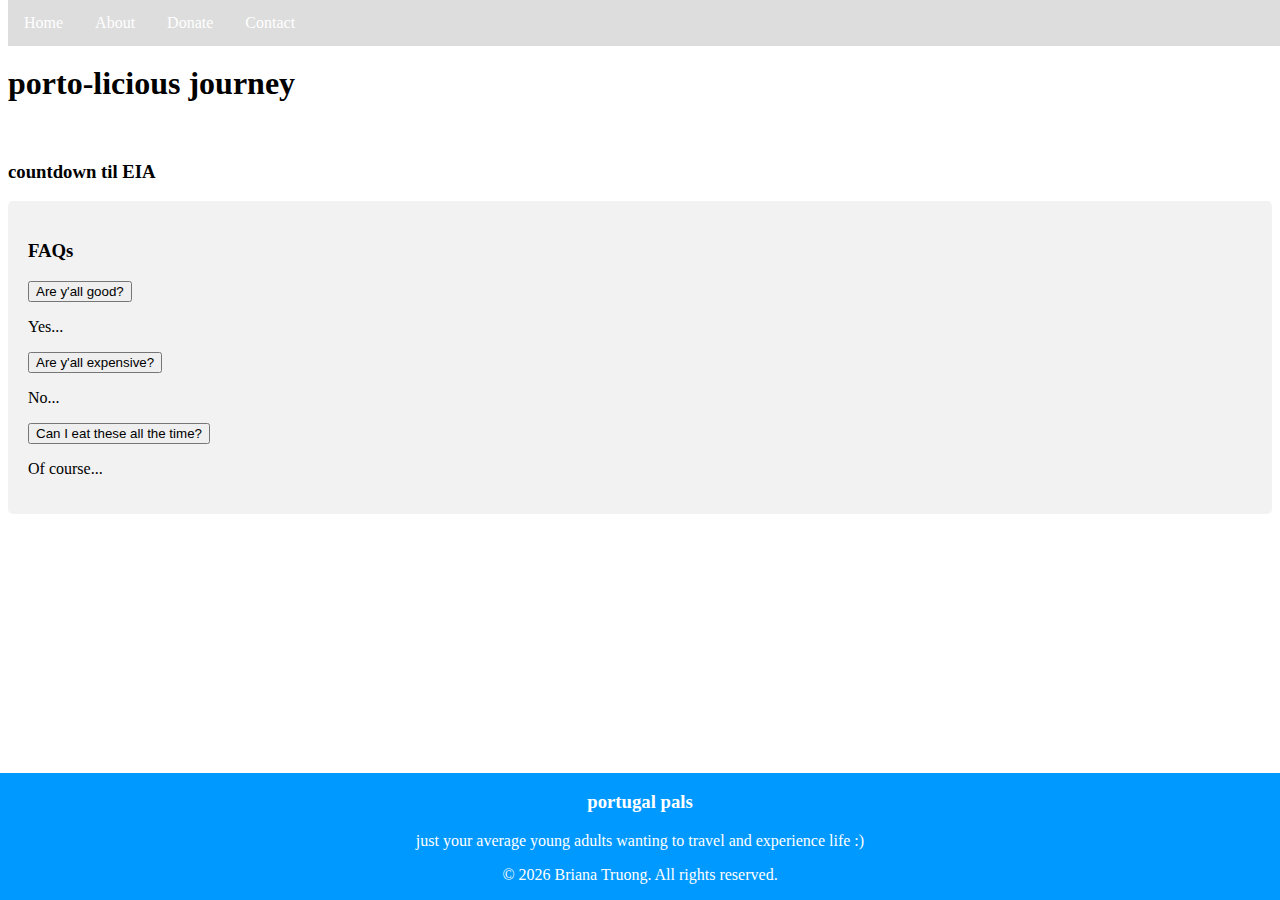
==== pages/index.html @ f3176f18 "feat: add pages" ====
<!DOCTYPE html>
<html lang="en">
<head>
  <a href="" class="skip">Skip to Main</a>

  <meta charset="UTF-8">
  <meta http-equiv="X-UA-Compatible" content="IE=edge">
  <meta name="viewport" content="width=device-width, initial-scale=1.0">
  <!--Style Sheets-->
  <link rel="stylesheet" type="text/css" href="/styles/fonts.css">
  <link rel="stylesheet" type="text/css" href="/styles/main.css">
  <script async src="/scripts.js"></script> 
  <!--Google Fonts-->
  

  <!--Icons-->


  <title>portugal pals</title>
</head>

</head>
<ul>
    <li><a href="">Home</a></li>
    <li><a href="about.html">About</a></li>
    <li><a href="fundraiser.html">Donate</a></li>
    <li><a href="contact.html">Contact</a></li>
</ul>

<body>
    <!--Hero Banner-->
    <header class="hero-container" id="top" role="banner">
        <img class="hero-image" src="assets/" alt="">
      <div class="hero-text" >
        <h1 id="top">porto-licious journey</h1><br>
        <a class="button" href=""></a>
        <h3>countdown til EIA</h3>
      </div>
    </header>

    <!--Content-->
    <section class="container accordion-container" aria-label="faq-list" role="contentinfo">
        <h3 id="faq">FAQs</h3>
        
        <button class="accordion">Are y'all good?</button>
        <div class="panel">
          <p class="paragraph">Yes...</p>
        </div>
      
        <button class="accordion">Are y'all expensive?</button>
        <div class="panel">
          <p class="paragraph">No...</p>
        </div>
      
        <button class="accordion">Can I eat these all the time?</button>
        <div class="panel">
          <p class="paragraph">Of course...</p>
        </div>
      </section>
      

<footer class="footer" role="contentinfo">
    <div class="footer-left">
        <h3>portugal pals</h3>
        <p>just your average young adults wanting to travel and experience life :)</p>
        </div>

        <div class="copyright">
            <p id="currentyear"></p>
        </div>
    </footer>
    
</body>
---- styles/main.css ----
/* Nav */
ul {
    list-style: none;
    margin: 0;
    padding: 0;
    overflow: hidden;
    background-color: #dddddd;
    position: fixed;
    top: 0;
    width: 100%;
}

li {
    float: left;
}
  
li a {
    display: block;
    color: white;
    text-align: center;
    padding: 14px 16px;
    text-decoration: none;
}
  
li a:hover:not(.active) {
    background-color: #ecca1cb7;
}
  
.active {
    background-color: #04AA6D;
}

/* Collapse Nav */
.collapsible:after {
    content: '\02795'; /* Unicode character for "plus" sign (+) */
    font-size: 13px;
    color: white;
    float: right;
    margin-left: 5px;
  }
  
  .active:after {
    content: "\2796"; /* Unicode character for "minus" sign (-) */
  }

/* Header */
/* Style the header with a grey background and some padding */
.header {
    overflow: hidden;
    background-color: #f1f1f1;
    padding: 20px 10px;
  }
  
  /* Style the header links */
  .header a {
    float: left;
    color: black;
    text-align: center;
    padding: 12px;
    text-decoration: none;
    font-size: 18px;
    line-height: 25px;
    border-radius: 4px;
  }
  
  /* Style the logo link (notice that we set the same value of line-height and font-size to prevent the header to increase when the font gets bigger */
  .header a.logo {
    font-size: 25px;
    font-weight: bold;
  }
  
  /* Change the background color on mouse-over */
  .header a:hover {
    background-color: #ddd;
    color: black;
  }
  
  /* Style the active/current link*/
  .header a.active {
    background-color: dodgerblue;
    color: white;
  }
  
  /* Float the link section to the right */
  .header-right {
    float: right;
  }
  
  /* Add media queries for responsiveness - when the screen is 500px wide or less, stack the links on top of each other */
  @media screen and (max-width: 500px) {
    .header a {
      float: none;
      display: block;
      text-align: left;
    }
    .header-right {
      float: none;
    }
  }


/* Footer */
.footer {
    position: fixed;
    left: 0;
    bottom: 0;
    width: 100%;
    background-color: rgb(0, 153, 255);
    color: white;
    text-align: center;
}


/* Form */
/* Style inputs, select elements and textareas */
input[type=text], select, textarea{
    width: 100%;
    padding: 12px;
    border: 1px solid #ccc;
    border-radius: 4px;
    box-sizing: border-box;
    resize: vertical;
  }
  
  /* Style the label to display next to the inputs */
  label {
    padding: 12px 12px 12px 0;
    display: inline-block;
  }
  
  /* Style the submit button */
  input[type=submit] {
    background-color: #04AA6D;
    color: white;
    padding: 12px 20px;
    border: none;
    border-radius: 4px;
    cursor: pointer;
    float: right;
  }
  
  /* Style the container */
  .container {
    border-radius: 5px;
    background-color: #f2f2f2;
    padding: 20px;
  }
  
  /* Floating column for labels: 25% width */
  .col-25 {
    float: left;
    width: 25%;
    margin-top: 6px;
  }
  
  /* Floating column for inputs: 75% width */
  .col-75 {
    float: left;
    width: 75%;
    margin-top: 6px;
  }
  
  /* Clear floats after the columns */
  .row:after {
    content: "";
    display: table;
    clear: both;
  }
  
  /* Responsive layout - when the screen is less than 600px wide, make the two columns stack on top of each other instead of next to each other */
  @media screen and (max-width: 600px) {
    .col-25, .col-75, input[type=submit] {
      width: 100%;
      margin-top: 0;
    }
  }
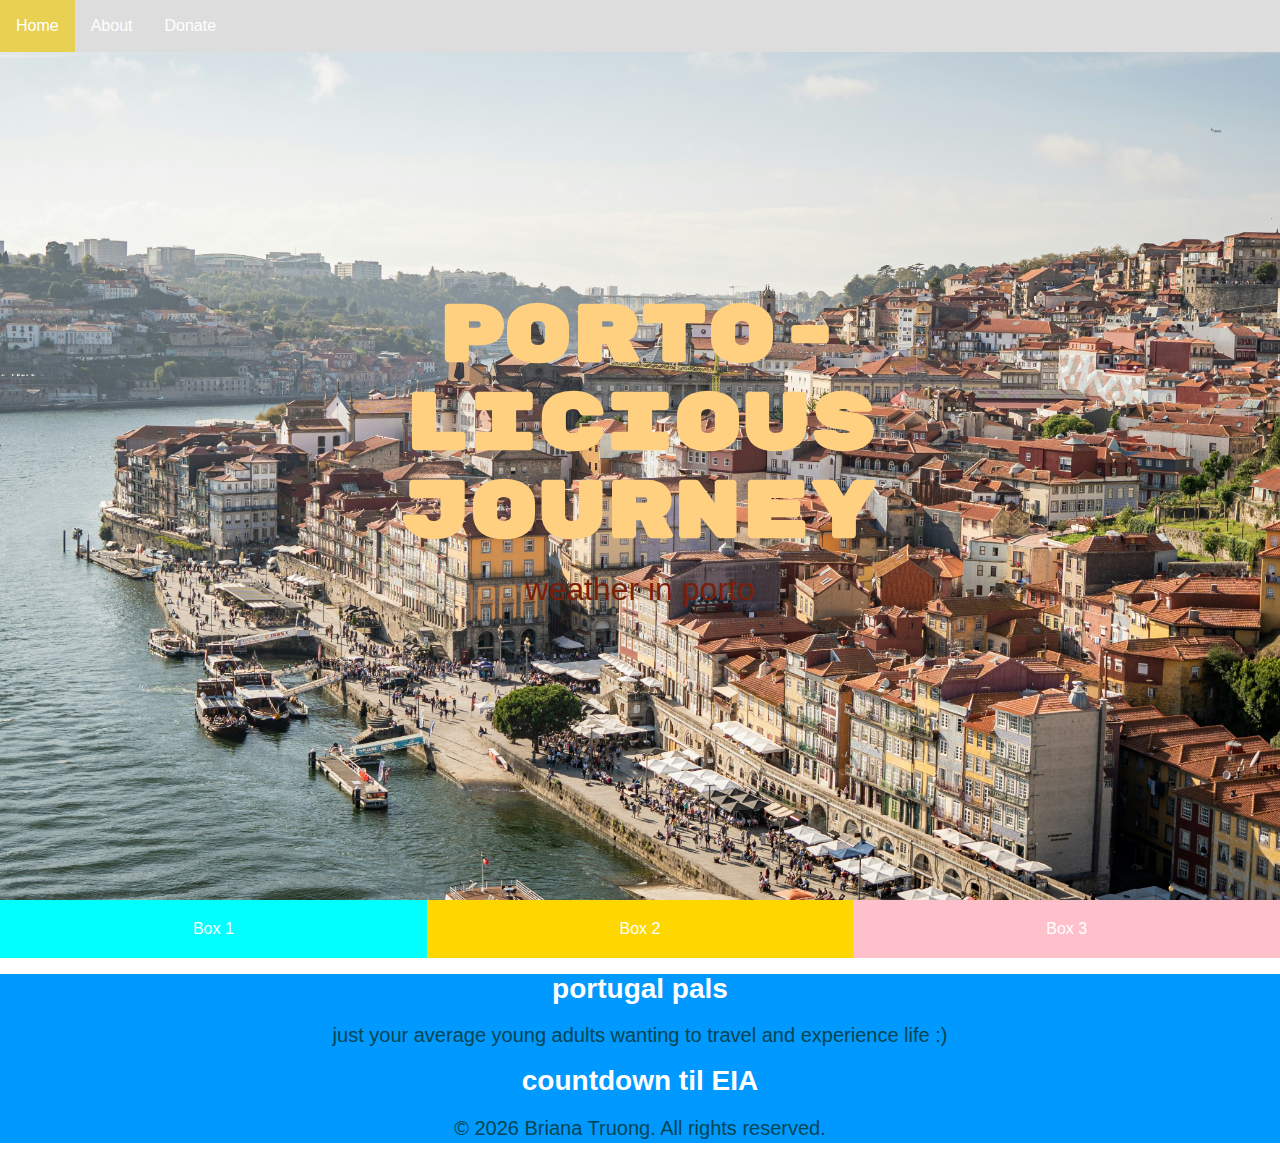
==== commit 32337e3d: "feat: add styles" ====
--- a/pages/index.html
+++ b/pages/index.html
@@ -11,7 +11,9 @@
   <link rel="stylesheet" type="text/css" href="/styles/main.css">
   <script async src="/scripts.js"></script> 
   <!--Google Fonts-->
-  
+  <link rel="preconnect" href="https://fonts.googleapis.com">
+<link rel="preconnect" href="https://fonts.gstatic.com" crossorigin>
+<link href="https://fonts.googleapis.com/css2?family=Caveat:wght@400..700&family=Rubik+Mono+One&display=swap" rel="stylesheet">
 
   <!--Icons-->
 
@@ -20,54 +22,74 @@
 </head>
 
 </head>
-<ul>
-    <li><a href="">Home</a></li>
-    <li><a href="about.html">About</a></li>
-    <li><a href="fundraiser.html">Donate</a></li>
-    <li><a href="contact.html">Contact</a></li>
-</ul>
+
 
 <body>
-    <!--Hero Banner-->
-    <header class="hero-container" id="top" role="banner">
-        <img class="hero-image" src="assets/" alt="">
-      <div class="hero-text" >
-        <h1 id="top">porto-licious journey</h1><br>
-        <a class="button" href=""></a>
-        <h3>countdown til EIA</h3>
-      </div>
+
+    <header role="banner">
+        <!--Hero Banner-->
+        <div class="hero-container">
+            <div class="hero-image">
+                <img src="/assets/PORTO.jpg" alt="riverfront of porto, portugal">
+            </div>
+            <div class="hero-text">
+                <h1 id="top">porto-licious journey</h1>
+                <h3>weather in porto</h3>
+            </div>
+        </div>
+        <!--Nav Bar-->
+        <nav>
+            <ul>
+                <li><a href="index.html">Home</a></li>
+                <li><a href="about.html">About</a></li>
+                <li><a href="fundraiser.html">Donate</a></li>
+            </ul>
+        </nav>
     </header>
 
     <!--Content-->
-    <section class="container accordion-container" aria-label="faq-list" role="contentinfo">
-        <h3 id="faq">FAQs</h3>
-        
-        <button class="accordion">Are y'all good?</button>
-        <div class="panel">
-          <p class="paragraph">Yes...</p>
-        </div>
-      
-        <button class="accordion">Are y'all expensive?</button>
-        <div class="panel">
-          <p class="paragraph">No...</p>
-        </div>
-      
-        <button class="accordion">Can I eat these all the time?</button>
-        <div class="panel">
-          <p class="paragraph">Of course...</p>
-        </div>
-      </section>
+    <div id="blog-posts" class="posts-container">
+        <div class="post" onclick="openTab('b1');" id="post-1">Box 1</div>
+        <div class="post" onclick="openTab('b2');" id="post-2">Box 2</div>
+        <div class="post" onclick="openTab('b3');" id="post-3">Box 3</div>
+    </div>
+    
+    <div id="b1" class="containerTab" style="display:none">
+        <span onclick="this.parentElement.style.display='none'" class="closebtn">x</span>
+        <h2>Pre-Departure: Quirky Quests</h2>
+        <h4>date dd/mm/yyy</h4>
+        <p>contents of the day</p>
+    </div>
+    
+    <div id="b2" class="containerTab" style="display:none;">
+        <span onclick="this.parentElement.style.display='none'" class="closebtn">x</span>
+        <h2>Departure: Airport Adventures</h2>
+        <h4>date dd/mm/yyy</h4>
+        <p>contents of the day</p>
+    </div>
+    
+    <div id="b3" class="containerTab" style="display:none;">
+        <span onclick="this.parentElement.style.display='none'" class="closebtn">x</span>
+        <h2>Arrival: Porto-licious Procession</h2>
+        <h4>date dd/mm/yyy</h4>
+        <p>contents of the day</p>
+    </div>
+    
       
 
 <footer class="footer" role="contentinfo">
-    <div class="footer-left">
-        <h3>portugal pals</h3>
+    <div>
+        <h4>portugal pals</h4>
         <p>just your average young adults wanting to travel and experience life :)</p>
-        </div>
-
-        <div class="copyright">
-            <p id="currentyear"></p>
-        </div>
+    </div>
+    <div>
+        <h5>countdown til EIA</h5>
+        <p id="countdown"></p>
+    </div>
+    <div class="copyright">
+        <p id="currentyear"></p>
+    </div>
     </footer>
     
-</body>+</body>
+</html>--- a/styles/fonts.css
+++ b/styles/fonts.css
@@ -0,0 +1,99 @@
+body {
+    font-family: 'Helvetica Neue', Helvetica, Arial, sans-serif;
+    font-size: 2.5rem;
+    font-weight: 400;
+    line-height: 1.1;
+    color: #014652;
+}
+
+/* Google Fonts */
+.caveat-static {
+  font-family: "Caveat", cursive;
+  font-optical-sizing: auto;
+  font-weight: 500;
+  font-style: normal;
+}
+
+.rubik-mono-one-regular {
+    font-family: "Rubik Mono One", monospace;
+    font-weight: 400;
+    font-style: normal;
+}
+
+
+h1,
+h2,
+h3,
+h4,
+h5,
+h6,
+p {
+    line-height: 1.1;
+    margin: 1rem 0;
+}
+
+h1 {
+    font-family: "Rubik Mono One", monospace;
+    font-size: 5rem;
+    font-weight: 600;
+    color: #ffd080;
+}
+
+h2 {
+    font-family: "Caveat", cursive;
+    font-size: 3rem;
+    font-weight: 500;
+}
+
+h3 {
+
+    font-size: 2rem;
+    font-weight: 500;
+    color:#7b1e09;
+}
+
+h4, h5, h6 {
+  font-size: 1.75rem;
+}
+
+p, nav {
+  font-size: 1.25rem;
+  line-height: 1.5;
+  color: #014652;
+}
+
+p.paragraph {
+  color: #7D5C36;
+}
+
+li a {
+    font-size: 1rem;
+}
+
+a.button {
+  padding: 0.5rem 1rem;
+  border: 1px outset #ffd080;
+  border-radius: 3px;
+  color: #7D5C36;
+  background-color: #fbf0ca;
+  text-decoration: none;
+  font-family: "Bagel Fat One", system ui;
+  font-size: 2.5rem;
+  font-weight: 500;
+}
+
+a.links {
+  color: #014652;
+  cursor: pointer;
+}
+a.links:hover {
+  padding: 0.1rem;
+  background-color: #014652;
+  color: #ffd080; 
+}
+
+button.accordion {
+  font-size: 1rem;
+  font-weight: 500;
+}
+  
--- a/styles/main.css
+++ b/styles/main.css
@@ -1,5 +1,29 @@
+html,body {
+    overflow-x: hidden;
+    margin: 0;
+    padding: 0;
+    border: 0;
+    font-size: 100%;
+    vertical-align: baseline;
+  }
+
+.skip {
+    position: absolute;
+    left: -100000px;
+    top: auto;
+    width: 1px;
+    height: 1px;
+    overflow: hidden;
+}
+
+.skip:focus {
+    position: static;
+    width: auto;
+    height: auto;
+}
+
 /* Nav */
-ul {
+nav ul {
     list-style: none;
     margin: 0;
     padding: 0;
@@ -10,11 +34,11 @@
     width: 100%;
 }
 
-li {
-    float: left;
-}
-  
-li a {
+nav li {
+    float: left;
+}
+  
+nav li a {
     display: block;
     color: white;
     text-align: center;
@@ -22,86 +46,76 @@
     text-decoration: none;
 }
   
-li a:hover:not(.active) {
+nav li a:hover:not(.active) {
     background-color: #ecca1cb7;
 }
-  
-.active {
-    background-color: #04AA6D;
-}
-
-/* Collapse Nav */
-.collapsible:after {
-    content: '\02795'; /* Unicode character for "plus" sign (+) */
-    font-size: 13px;
-    color: white;
-    float: right;
-    margin-left: 5px;
-  }
-  
-  .active:after {
-    content: "\2796"; /* Unicode character for "minus" sign (-) */
-  }
-
-/* Header */
-/* Style the header with a grey background and some padding */
-.header {
-    overflow: hidden;
-    background-color: #f1f1f1;
-    padding: 20px 10px;
-  }
-  
-  /* Style the header links */
-  .header a {
-    float: left;
-    color: black;
-    text-align: center;
-    padding: 12px;
-    text-decoration: none;
-    font-size: 18px;
-    line-height: 25px;
-    border-radius: 4px;
-  }
-  
-  /* Style the logo link (notice that we set the same value of line-height and font-size to prevent the header to increase when the font gets bigger */
-  .header a.logo {
-    font-size: 25px;
-    font-weight: bold;
-  }
-  
-  /* Change the background color on mouse-over */
-  .header a:hover {
-    background-color: #ddd;
-    color: black;
-  }
-  
-  /* Style the active/current link*/
-  .header a.active {
-    background-color: dodgerblue;
-    color: white;
-  }
-  
-  /* Float the link section to the right */
-  .header-right {
-    float: right;
-  }
-  
-  /* Add media queries for responsiveness - when the screen is 500px wide or less, stack the links on top of each other */
-  @media screen and (max-width: 500px) {
-    .header a {
-      float: none;
-      display: block;
-      text-align: left;
-    }
-    .header-right {
-      float: none;
-    }
-  }
+
+/* Hero */
+.hero-container {
+    height: 100vh;
+    width: 100%;  
+}
+.hero-container img {
+    position: absolute;
+    top: 0;
+    left: 0;
+    width: 100%;
+    height: 100%;
+    object-fit: cover;
+    background-position: center;
+    border: none;
+}
+
+.hero-text {
+    text-align: center;
+    position: absolute;
+    top: 50%;
+    left: 50%;
+    transform: translate(-50%, -50%);
+  }
+  
+
+/* blog posts */
+.posts-container {
+    display: flex;
+}
+
+.post {
+    flex: 1;
+    padding: 20px;
+    text-align: center;
+    color: white;
+    cursor: pointer;
+}
+
+#post-1, #b1 {
+    background-color: aqua;
+}
+#post-2, #b2 {
+    background-color: gold;
+}
+
+#post-3, #b3 {
+    background-color: pink;
+}
+
+.containerTab {
+    position: relative;
+    padding: 20px;
+    color: white;
+}
+
+.closebtn {
+    position: absolute;
+    top: 0;
+    right: 0;
+    cursor: pointer;
+    padding: 5px;
+}
 
 
 /* Footer */
 .footer {
-    position: fixed;
     left: 0;
     bottom: 0;
     width: 100%;
@@ -176,3 +190,84 @@
   }
 
 
+/* Content */
+/* The grid: Three equal columns that floats next to each other */
+.column {
+    float: left;
+    width: 33.33%;
+    padding: 50px;
+    text-align: center;
+    font-size: 25px;
+    cursor: pointer;
+    color: white;
+  }
+  
+  .containerTab {
+    padding: 20px;
+    color: white;
+  }
+  
+  /* Clear floats after the columns */
+  .row:after {
+    content: "";
+    display: table;
+    clear: both;
+  }
+  
+  /* Closable button inside the image */
+  .closebtn {
+    float: right;
+    color: white;
+    font-size: 35px;
+    cursor: pointer;
+  }
+
+
+/* Accordion */
+.container {
+    margin: 1rem auto;
+    padding: 1.5rem 3rem;
+    position: relative;
+  }
+  .accordion-container {
+    background-color: #014652;
+    color: #fff;
+    box-shadow: 0rem 0.125rem 1.5rem rgb(0 0 0 / 12%);
+  }
+  
+  .accordion {
+    background-color: #f0dbb4;
+    color: #014652;
+    cursor: pointer;
+    padding: 18px;
+    width: 100%;
+    text-align: left;
+    border: none;
+    outline: none;
+    transition: 0.4s;
+  }
+  .active, .accordion:hover {
+    background-color: #fff;
+    opacity: 75%;
+  }
+  
+  .panel {
+    padding: 0 18px;
+    color: #014652;
+    background-color: white;
+    display: none;
+    overflow: hidden;
+  }
+  
+  .material-symbols-outlined {
+    vertical-align: text-top;
+  }
+  
+  
+
+
+  /* Media queries for responsiveness */
+  @media screen and (max-width: 600px) {
+
+  }
+
